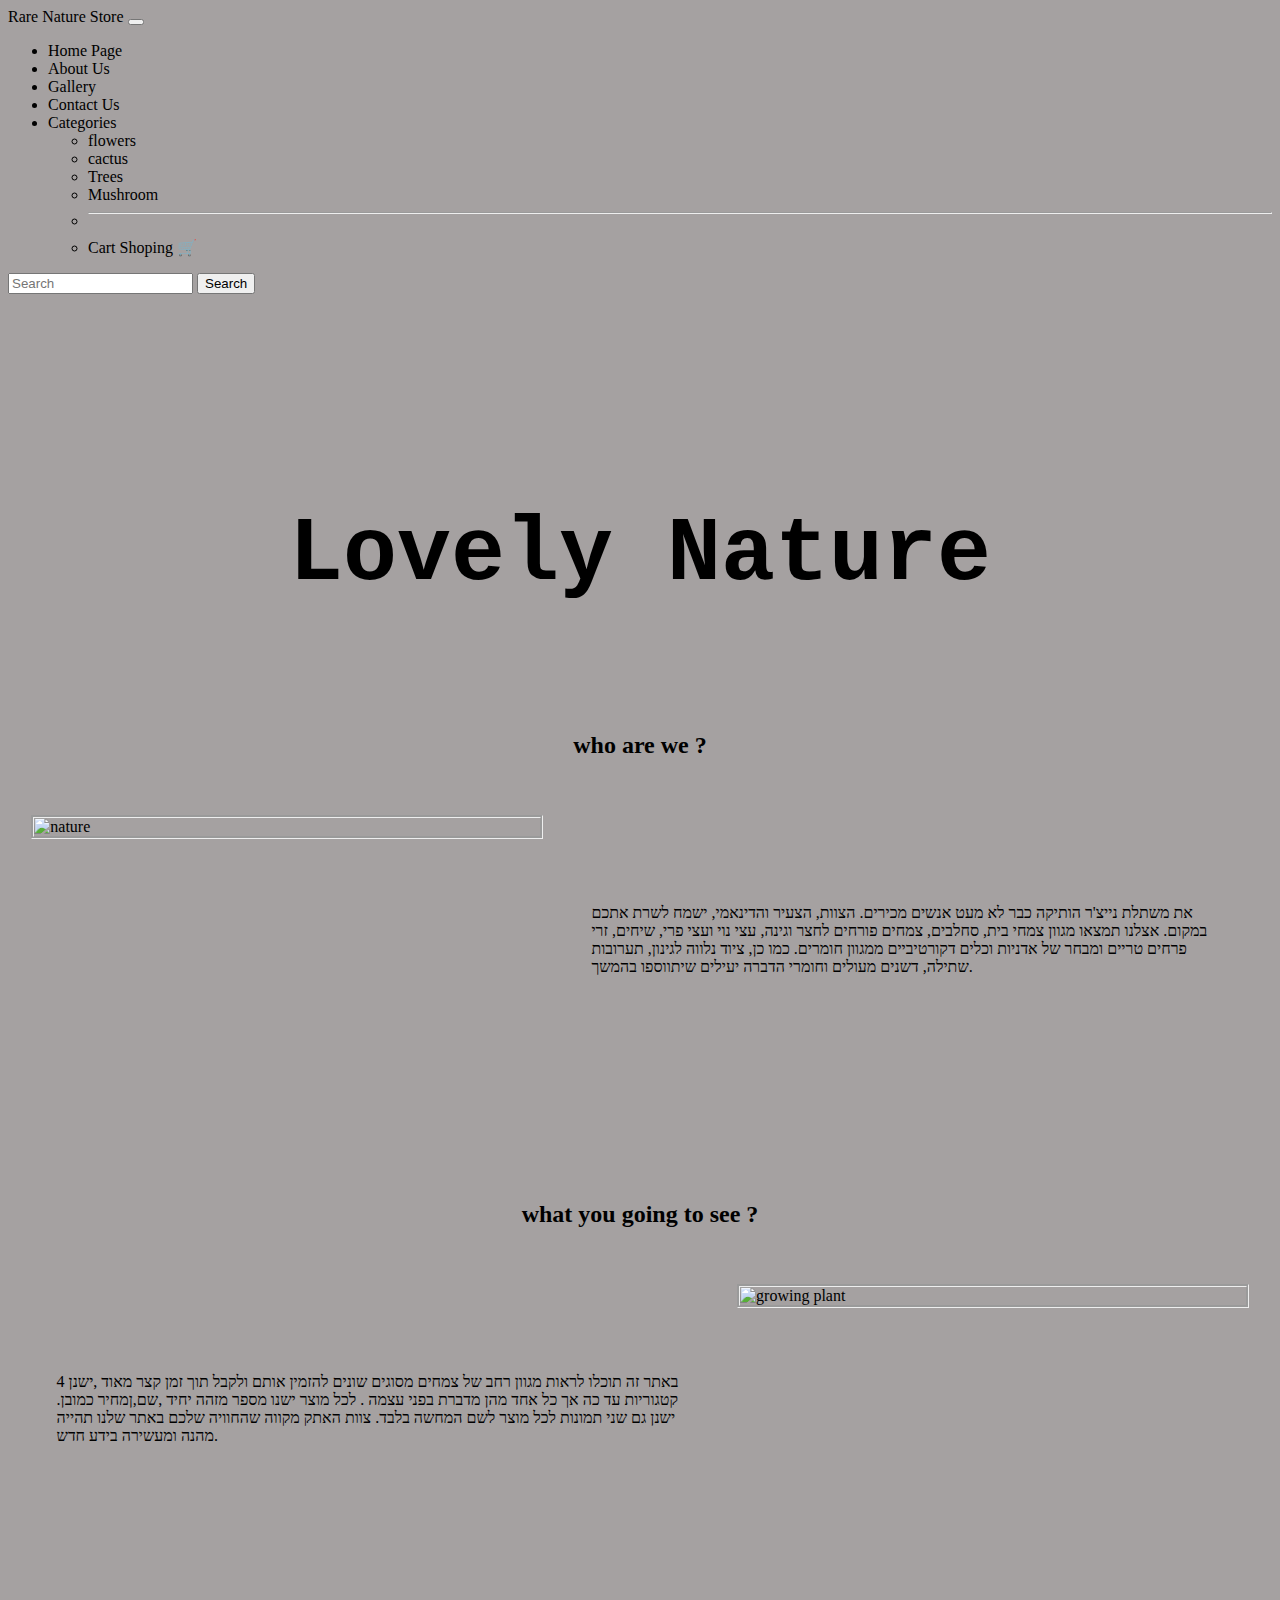
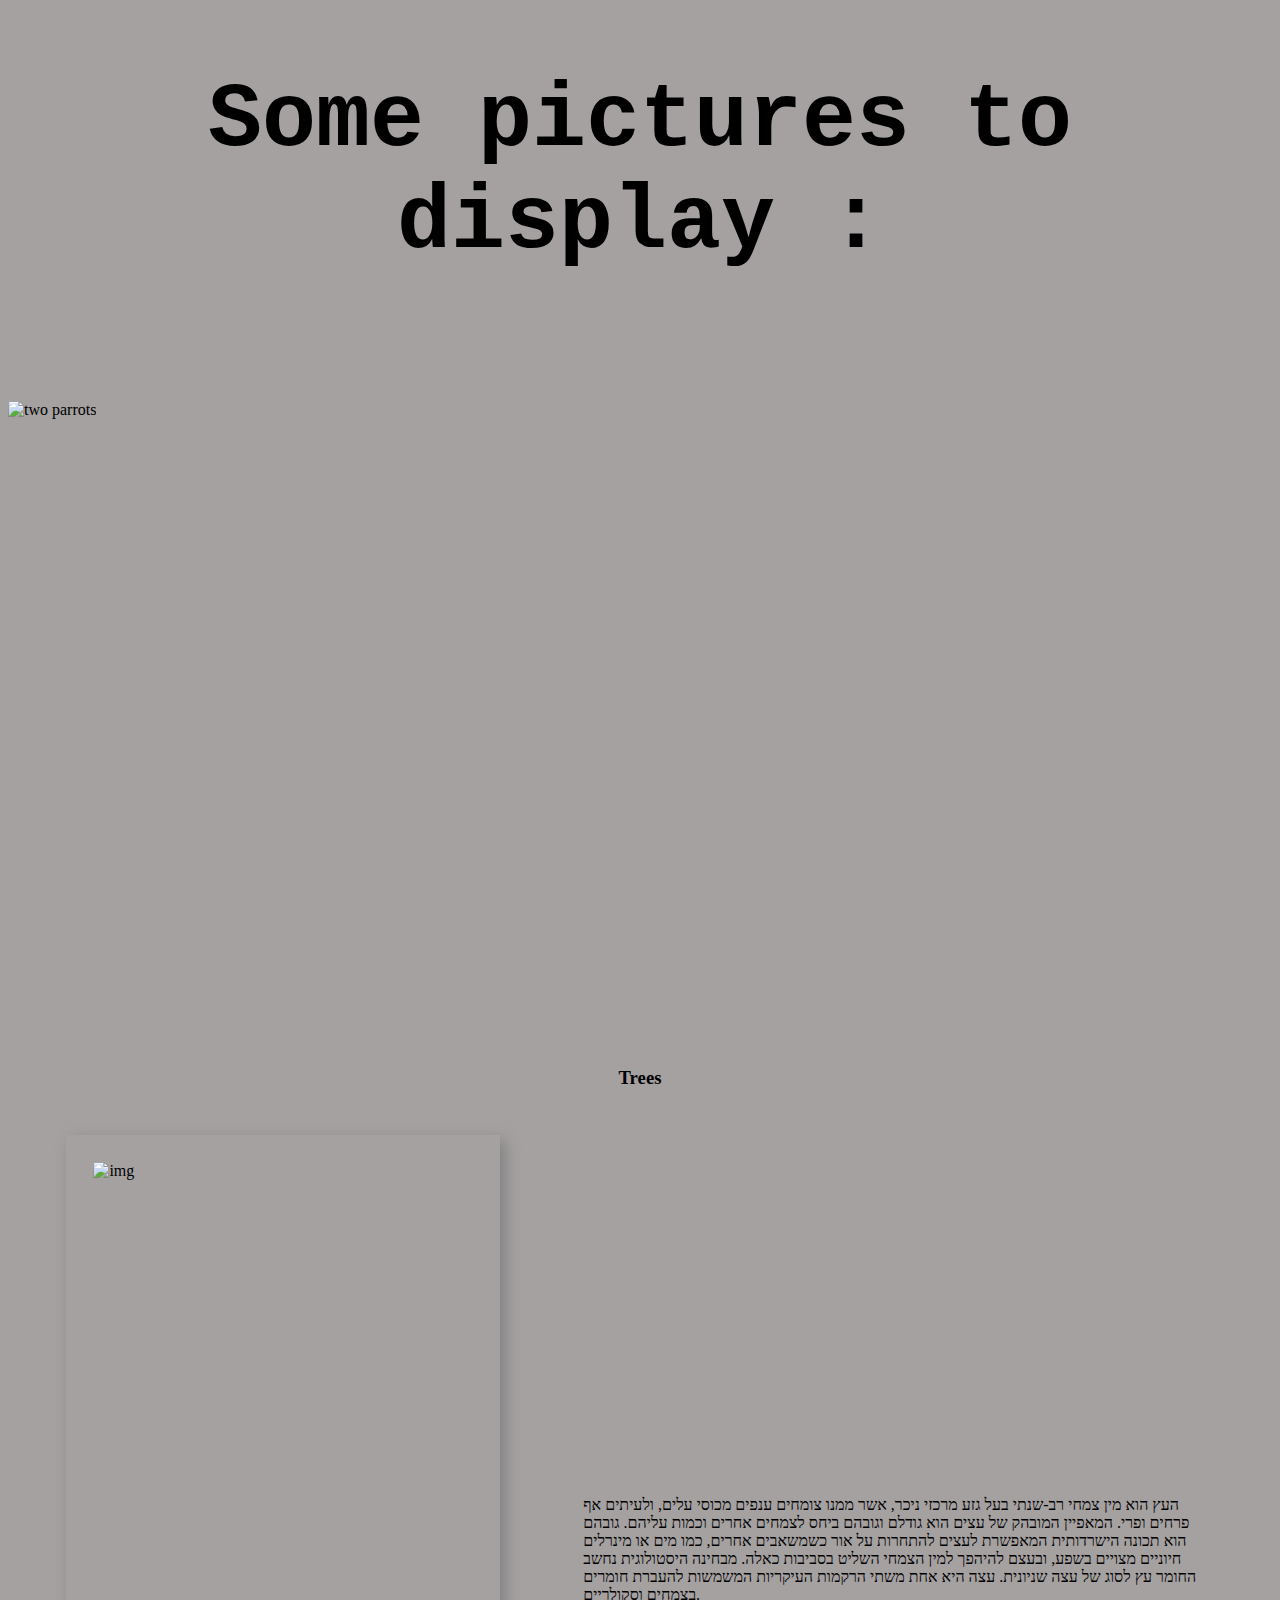
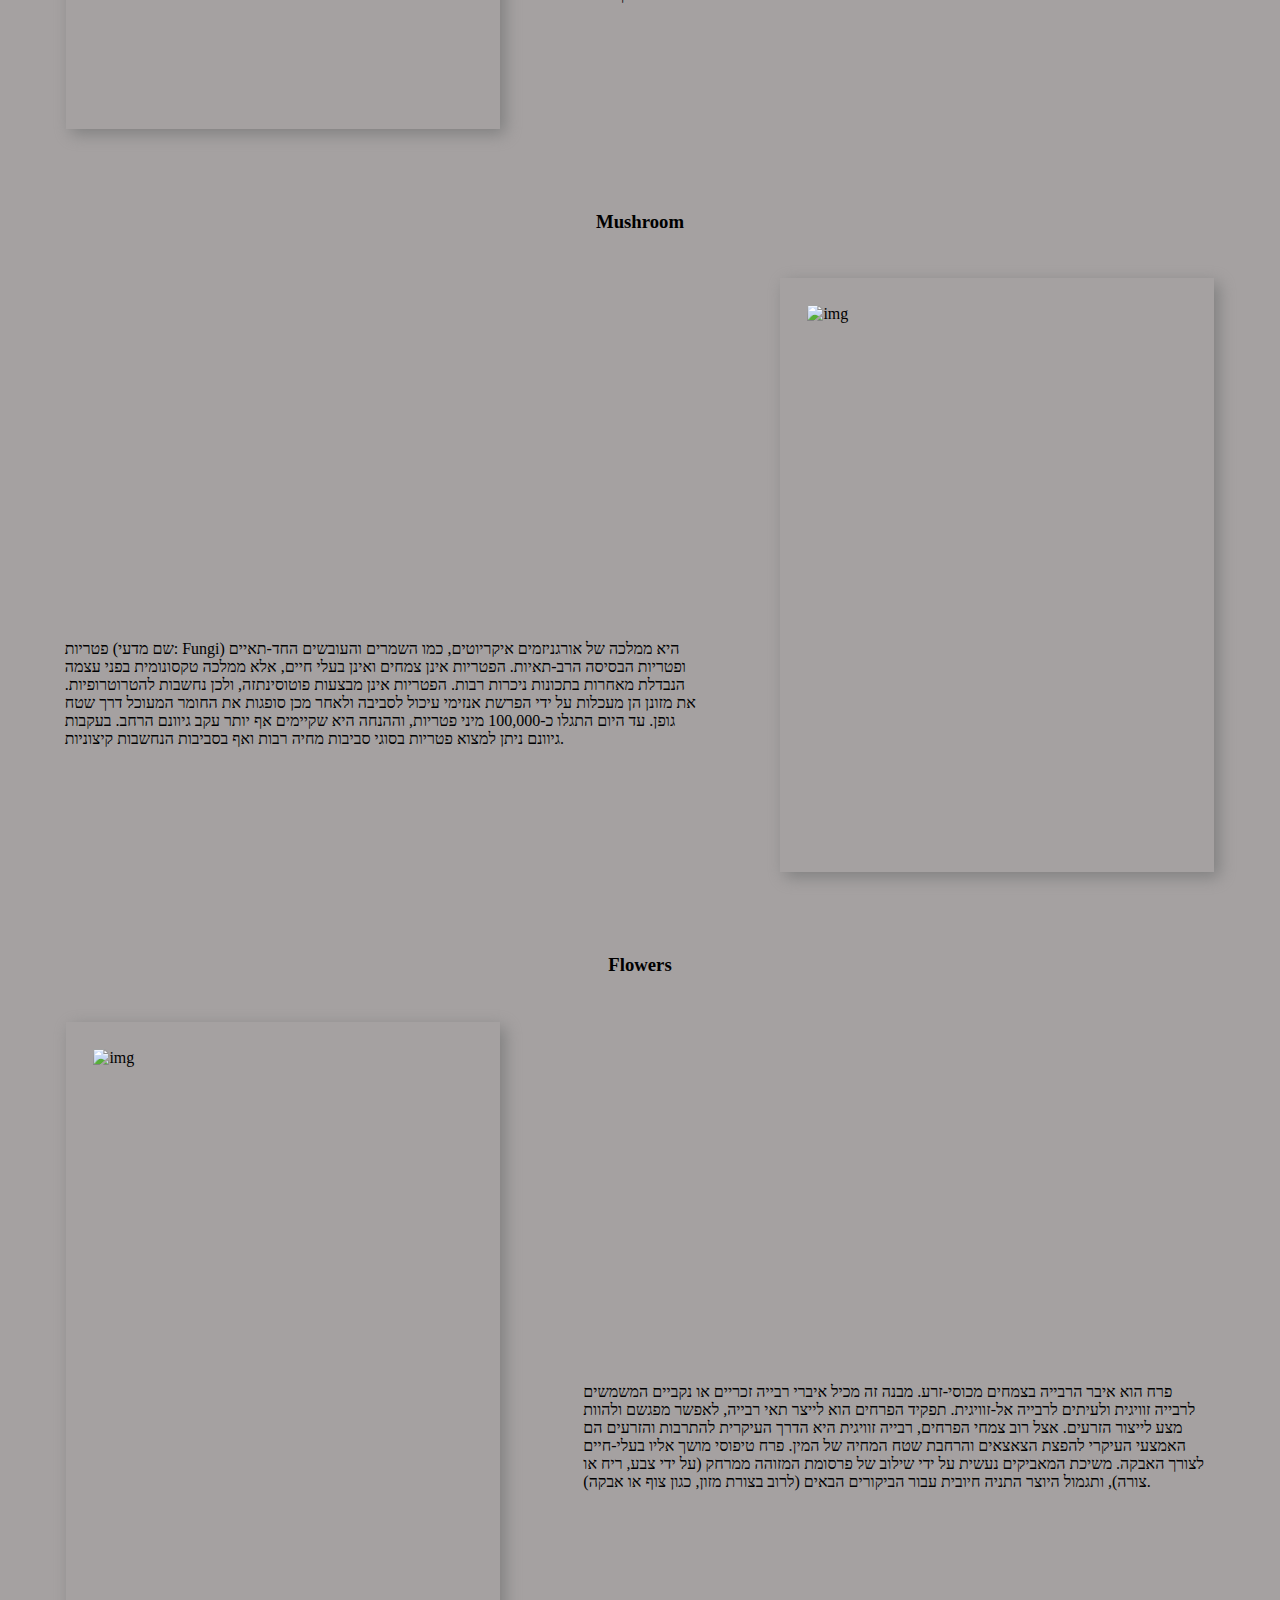
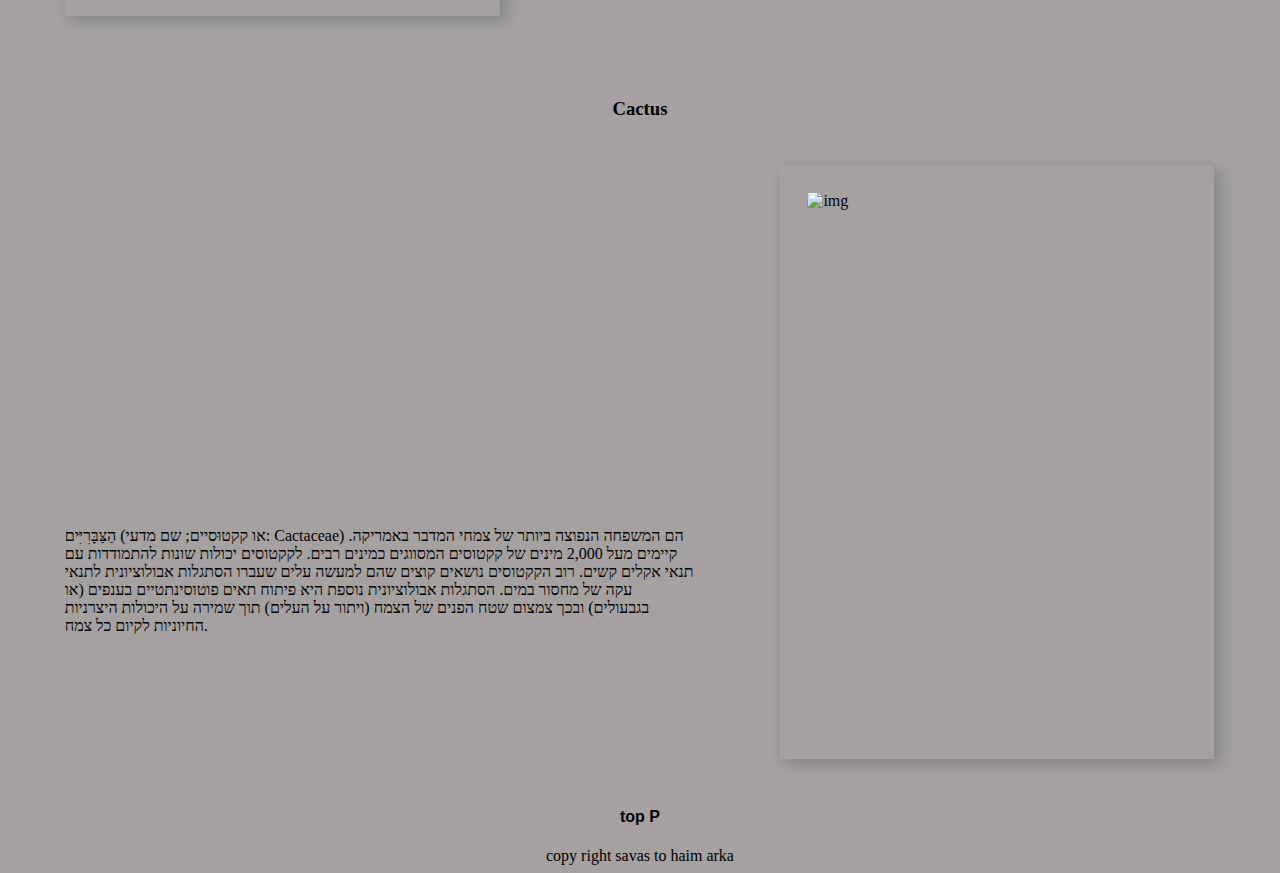
==== index.html @ ee77df8b "change" ====
<!DOCTYPE html>
<html lang="en">

<head>
  <meta charset="UTF-8">
  <meta http-equiv="X-UA-Compatible" content="IE=edge">
  <meta name="viewport" content="width=device-width, initial-scale=1.0">
  <title>🍀 nature shop</title>
  <link href="https://cdn.jsdelivr.net/npm/bootstrap@5.1.1/dist/css/bootstrap.min.css" rel="stylesheet"
    integrity="sha384-F3w7mX95PdgyTmZZMECAngseQB83DfGTowi0iMjiWaeVhAn4FJkqJByhZMI3AhiU" crossorigin="anonymous">
  <link rel="stylesheet" href="../CSS/indexStyle.css">
</head>

<body>
  <header id="header">
    <nav class="navbar navbar-expand-lg navbar-light light bg-light">
      <div class="container-fluid">
        <a class="navbar-brand" href="#">Rare Nature Store</a>
        <button class="navbar-toggler" type="button" data-bs-toggle="collapse" data-bs-target="#navbarSupportedContent"
          aria-controls="navbarSupportedContent" aria-expanded="false" aria-label="Toggle navigation">
          <span class="navbar-toggler-icon"></span>
        </button>
        <div class="collapse navbar-collapse" id="navbarSupportedContent">
          <ul class="navbar-nav me-auto mb-2 mb-lg-0">
            <li class="nav-item">
              <a class="nav-link active" aria-current="page" href="./index.html">Home Page</a>
            </li>
            <li class="nav-item">
              <a class="nav-link" href=./html/aboutUs.html">About Us</a>
            </li>
            <li class="nav-item">
              <a class="nav-link" href=./html/Gallery.html">Gallery</a>
            </li>
            <li class="nav-item">
              <a class="nav-link" href=./html/contact.html">Contact Us</a>
            </li>
            <li class="nav-item dropdown">
              <a class="nav-link dropdown-toggle" href="#" id="navbarDropdown" role="button" data-bs-toggle="dropdown"
                aria-expanded="false">Categories</a>
              <ul class="dropdown-menu" aria-labelledby="navbarDropdown">
                <li><a class="dropdown-item" href="./Categories/flowers.html">flowers</a></li>
                <li><a class="dropdown-item" href="./Categories/cactus.html">cactus</a></li>
                <li><a class="dropdown-item" href="./Categories/Trees.html">Trees</a></li>
                <li><a class="dropdown-item" href="./Categories/Mushroom.html">Mushroom</a></li>
                <li>
                  <hr class="dropdown-divider">
                </li>
                <li><a class="dropdown-item" href="./html/cart.html">Cart Shoping 🛒</a></li>
              </ul>
            </li>
          </ul>
          
          <form class="d-flex">
            <input class="form-control me-2" type="search" placeholder="Search" aria-label="Search">
            <button class="btn btn-outline-success" type="submit">Search</button>
          </form>
        </div>
      </div>
    </nav>
  </header>
  <main>
    <div>
      <video src="../video/משתלת אזור - ברוכים הבאים.mp4" type="video/mp4" autoplay loop muted>
      </video>
      <br><br>
      <h1>Lovely Nature</h1>
      <h2>who are we ?</h2><br><br>
      <section id="explaineContainer-1">
        <img class="explaineImg" src="https://haimarka.github.io/project/img/slider/wallpapper1.jpg" alt="nature" title="nature">
        <p>
          את משתלת נייצ'ר הותיקה כבר לא מעט אנשים מכירים. הצוות, הצעיר והדינאמי, ישמח לשרת אתכם במקום. אצלנו תמצאו מגוון
          צמחי בית, סחלבים, צמחים פורחים לחצר וגינה, עצי נוי ועצי פרי, שיחים, זרי פרחים טריים ומבחר של אדניות וכלים
          דקורטיביים ממגוון חומרים. כמו כן, ציוד נלווה לגינון, תערובות שתילה, דשנים מעולים וחומרי הדברה יעילים שיתווספו
          בהמשך.
        </p>
      </section><br><br>
      <h2>what you going to see ?</h2><br><br>
      <section id="explaineContainer-1">
        <p>
          באתר זה תוכלו לראות מגוון רחב של צמחים מסוגים שונים להזמין אותם ולקבל תוך זמן קצר מאוד ,ישנן 4 קטגוריות עד כה
          אך כל אחד מהן מדברת בפני עצמה . לכל מוצר ישנו מספר מזהה יחיד ,שם,ןמחיר כמובן. ישנן גם שני תמונות לכל מוצר לשם
          המחשה בלבד. צוות האתק מקווה שהחוויה שלכם באתר שלנו תהייה מהנה ומעשירה בידע חדש.
        </p>
        <img class="explaineImg" src="https://miro.medium.com/max/1024/1*5hNntaqc8sPQk069MDwn_A.png" alt="growing plant" title="growing plant">
      </section><br><br>
      <h1>Some pictures to display :</h1>

      <section class="container-1">
        <article class="card">
          <a href="https://he.wikipedia.org/wiki/%D7%98%D7%91%D7%A2"><img
              src="https://cdn.pixabay.com/photo/2018/04/12/18/13/sunset-3314291_960_720.jpg" alt="two parrots" title="nature info"></a>
        </article>
        <article class="card">
          <a href="https://he.wikipedia.org/wiki/%D7%98%D7%91%D7%A2"><img
              src="https://cdn.pixabay.com/photo/2018/11/17/22/15/trees-3822149_960_720.jpg" alt="two parrots red" title="nature info"></a>
        </article>
        <article class="card">
          <a href="https://he.wikipedia.org/wiki/%D7%98%D7%91%D7%A2"><img
              src="https://cdn.pixabay.com/photo/2016/11/08/04/49/jungle-1807476_960_720.jpg" alt="parrot's head" title="nature info"></a>
        </article>
        <article class="card">
          <a href="https://he.wikipedia.org/wiki/%D7%98%D7%91%D7%A2"><img
              src="https://cdn.pixabay.com/photo/2018/01/14/23/12/nature-3082832_960_720.jpg" alt="green parrot" title="nature info"></a>
        </article>
        <article class="card">
          <a href="https://he.wikipedia.org/wiki/%D7%98%D7%91%D7%A2"><img
              src="https://cdn.pixabay.com/photo/2020/07/15/07/15/flower-5406664_960_720.jpg" alt="sick parrot" title="nature info"></a>
        </article>
      </section><br>

      <a href="../Categories/Trees.html"><h3>Trees</h3></a>
      <section class="imgContainer">
        <article class="imgCategoris"> 
        <img class="displayImg" src="https://i.etsystatic.com/5682807/r/il/1bfe81/1487763635/il_fullxfull.1487763635_pneo.jpg" alt="img" title="Trees">
        <p>
          העץ הוא מין צמחי רב-שנתי בעל גזע מרכזי ניכר, אשר ממנו צומחים ענפים מכוסי עלים, ולעיתים אף פרחים ופרי. המאפיין
          המובהק של עצים הוא גודלם וגובהם ביחס לצמחים אחרים וכמות עליהם. גובהם הוא תכונה הישרדותית המאפשרת לעצים להתחרות
          על אור כשמשאבים אחרים, כמו מים או מינרלים חיוניים מצויים בשפע, ובעצם להיהפך למין הצמחי השליט בסביבות כאלה.
          מבחינה היסטולוגית נחשב החומר עץ לסוג של עצה שניונית. עצה היא אחת משתי הרקמות העיקריות המשמשות להעברת חומרים
          בצמחים וסקולריים.
        </p>
      </article>
    </section><br><br>
    <a href="../Categories/Mushroom.html"><h3>Mushroom</h3></a>
      <section class="imgContainer">
        <article class="imgCategoris">
          <p>
            פטריות (שם מדעי: Fungi) היא ממלכה של אורגניזמים איקריוטים, כמו השמרים והעובשים החד-תאיים ופטריות הבסיסה
            הרב-תאיות. הפטריות אינן צמחים ואינן בעלי חיים, אלא ממלכה טקסונומית בפני עצמה הנבדלת מאחרות בתכונות ניכרות
            רבות. הפטריות אינן מבצעות פוטוסינתזה, ולכן נחשבות להטרוטרופיות. את מזונן הן מעכלות על ידי הפרשת אנזימי עיכול
            לסביבה ולאחר מכן סופגות את החומר המעוכל דרך שטח גופן. עד היום התגלו כ-100,000 מיני פטריות, וההנחה היא שקיימים
            אף יותר עקב גיוונם הרחב. בעקבות גיוונם ניתן למצוא פטריות בסוגי סביבות מחיה רבות ואף בסביבות הנחשבות קיצוניות.
          </p>
          <img class="displayImg" src="https://cdn.pixabay.com/photo/2017/09/09/11/30/dictyophora-indusiata-2731742_960_720.jpg" alt="img" title="Mushrooms">
        </article>
      </section><br><br>
      <a href="../Categories/flowers.html"><h3>Flowers</h3></a>
      <section class="imgContainer">
        <article class="imgCategoris">
        <img class="displayImg" src="https://www.nature-and-garden.com/wp-content/uploads/sites/4/2018/06/dahlia.jpg" alt="img" title="Flowers">
        <p>
          פרח הוא איבר הרבייה בצמחים מכוסי-זרע. מבנה זה מכיל איברי רבייה זכריים או נקביים המשמשים לרבייה זוויגית ולעיתים
          לרבייה אל-זוויגית.

          תפקיד הפרחים הוא לייצר תאי רבייה, לאפשר מפגשם ולהוות מצע לייצור הזרעים. אצל רוב צמחי הפרחים, רבייה זוויגית היא
          הדרך העיקרית להתרבות והזרעים הם האמצעי העיקרי להפצת הצאצאים והרחבת שטח המחיה של המין.

          פרח טיפוסי מושך אליו בעלי-חיים לצורך האבקה. משיכת המאביקים נעשית על ידי שילוב של פרסומת המזוהה ממרחק (על ידי
          צבע, ריח או צורה), ותגמול היוצר התניה חיובית עבור הביקורים הבאים (לרוב בצורת מזון, כגון צוף או אבקה).
        </p>
        </article>
      </section><br><br>
      <a href="../Categories/cactus.html"><h3>Cactus</h3></a>
      <section class="imgContainer">
        <article class="imgCategoris">
          <p>
            הַצַּבָּרִיִּים (או קקטוּסיים; שם מדעי: Cactaceae) הם המשפחה הנפוצה ביותר של צמחי המדבר באמריקה. קיימים מעל
            2,000 מינים של קקטוסים המסווגים כמינים רבים. לקקטוסים יכולות שונות להתמודדות עם תנאי אקלים קשים. רוב הקקטוסים
            נושאים קוצים שהם למעשה עלים שעברו הסתגלות אבולוציונית לתנאי עקה של מחסור במים. הסתגלות אבולוציונית נוספת היא
            פיתוח תאים פוטוסינתטיים בענפים (או בגבעולים) ובכך צמצום שטח הפנים של הצמח (ויתור על העלים) תוך שמירה על
            היכולות היצרניות החיוניות לקיום כל צמח.
          </p>
          <img class="displayImg" src="https://i.pinimg.com/originals/84/b3/71/84b371c53495dd8b9ed2aaadfcffedce.jpg" alt="img" title="Cactus">
        </article>
      </section>

    </div>
  </main>
  <a href="#header"><h4>top P</h4></a>
  <footer>
    copy right savas to haim arka
  </footer>
  <script src="../javascript/main.js" type="text/javascript"></script>
  <script src="https://cdn.jsdelivr.net/npm/bootstrap@5.1.1/dist/js/bootstrap.bundle.min.js"
    integrity="sha384-/bQdsTh/da6pkI1MST/rWKFNjaCP5gBSY4sEBT38Q/9RBh9AH40zEOg7Hlq2THRZ"
    crossorigin="anonymous"></script>

</body>

</html>
---- CSS/indexStyle.css ----
body{
    background-color:  rgb(165, 161, 161);
}

video{
    position: relative;
    width: 100%;
    height: 100%;
}

#header {
    width: 100%;
}


#explaineContainer-1{
    display: flex;
    justify-content: space-evenly;
}

.explaineContainer-1 ,p{
    margin-top: 5%;
}

.explaineImg{
    border-style:groove;
    height: 40%;
    width: 40%;
}

.container-1 {
    display: flex;
    width: 100%;
    height: 70vh;
    overflow: hidden;
}

.card {
    width: 100%;
    height: 100%;
    flex-shrink: 0;
    animation: move 16s alternate infinite;
    animation-delay: 1s;
}

.container-1 .card img {
    width: 100%;
    height: 90vh;
}

@keyframes move {
    0% {
        transform: translateX(0%);
    }
    25% {
        transform: translateX(-100%);
    }
    50% {
        transform: translateX(-200%);
    }
    75% {
        transform: translateX(-300%);
    }
    100% {
        transform: translateX(-400%);
    }
}

h1{
    font-size: 10vh;
    text-align: center;
    font-family: 'Courier New', Courier, monospace;
    margin-top: 3%;
    margin-bottom: 10%;
}

h2{
    text-align: center;
    margin-top: 3%;

}

h3{
    text-align: center;
    font-family: 'Times New Roman', Times, serif;    
}
h4{
    text-align: center;
    font-family: Verdana, Geneva, Tahoma, sans-serif;
    
}
a{
    text-decoration: none;
    color: black;

}


.imgContainer{
    display: flex;
    align-items: center;
    height: 100%;
    width: 100%;
 
}

.imgCategoris{
    display: flex;
    align-items: flex-end;
    justify-content: space-evenly;
    height: 100%;
    width: 100%;
}

.displayImg{
    height: 60vh;
    width: 30%;
    padding: 3vh;
    margin: 3vh;
    box-shadow: 5px 5px 15px grey;
    transition: 3s;
}

.displayImg:hover{
    transition: 2s;
    transform: scale(110%);
}

p{
    height: 100%;
    width: 50%;
    margin-bottom: 10%;
    transition: 1s;
    padding: 2%;
    
}

p:hover{
    transition: 1s;
    transform: scale(110%);
    background-color: rgb(141, 138, 138);
    border-radius: 7%;
}

footer{
    text-align: center;
}

h3{
    text-align: center;
    
}


@media screen and (max-width:1024px){
    body{
        background-color: rgb(165, 161, 161);
    }

   
    .displayImg{
        height: 39%;
        width: 39%;
    }
    p:hover{
       color: white;
    }
}

@media screen and (max-width:768px){
    body{
        background-color: rgb(165, 161, 161);
    }

     .displayImg{
        height: 40%;
        width: 40%;
        margin-bottom: 15%;
    }
}


@media screen and (max-width:426px){
    body{
        background-color: rgb(165, 161, 161);
    }

    h1{
        font-size: 220%;
    }

    #explaineContainer-1{
        display: flex;
        flex-wrap: wrap;
    }
    
    .explaineImg{
        border-style:groove;
        margin: 5%;
        height: 80%;
        width: 80%;
    }

 

    .imgCategoris{
        display: flex;
        flex-wrap: wrap;
        height: 100%;
        width: 100%;
    }

    .displayImg{
        height: 80%;
        width: 80%;
       
        box-shadow: 5px 5px 15px grey;
        transition: 3s;
    }
    
}
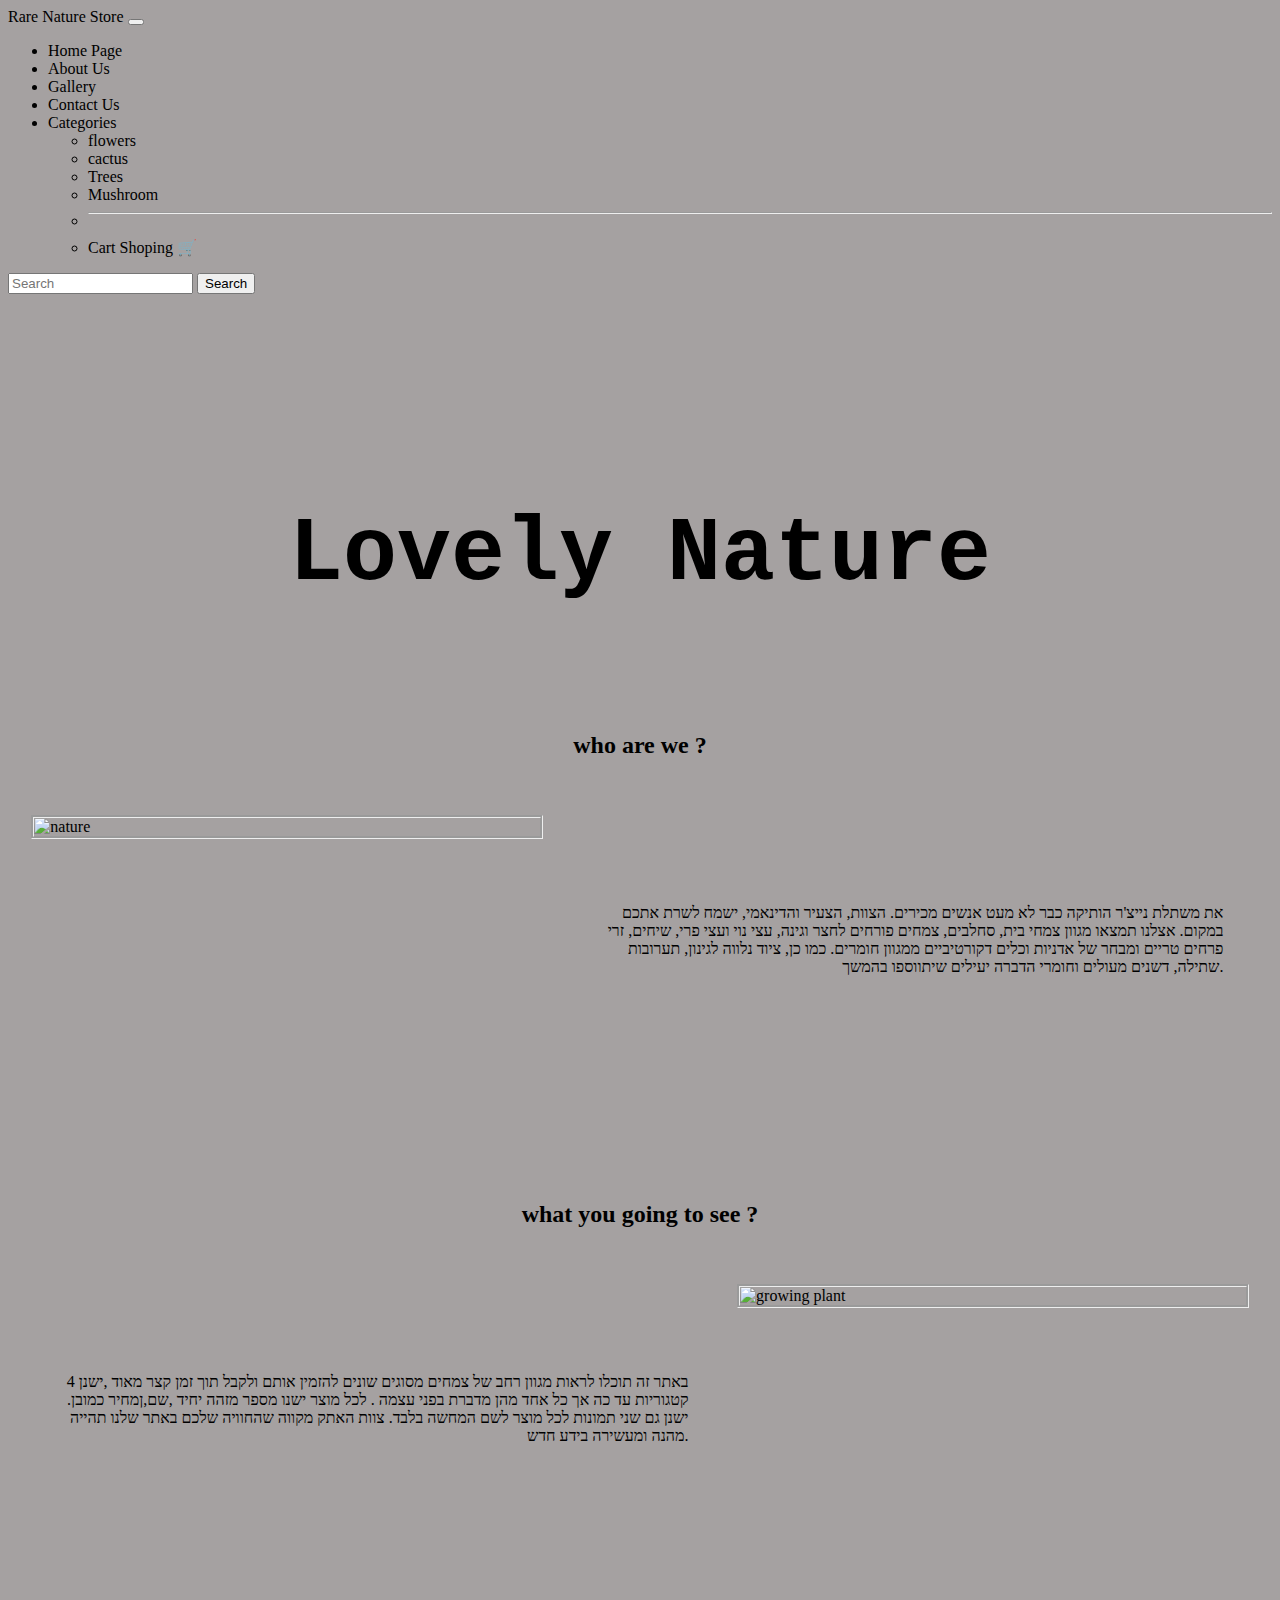
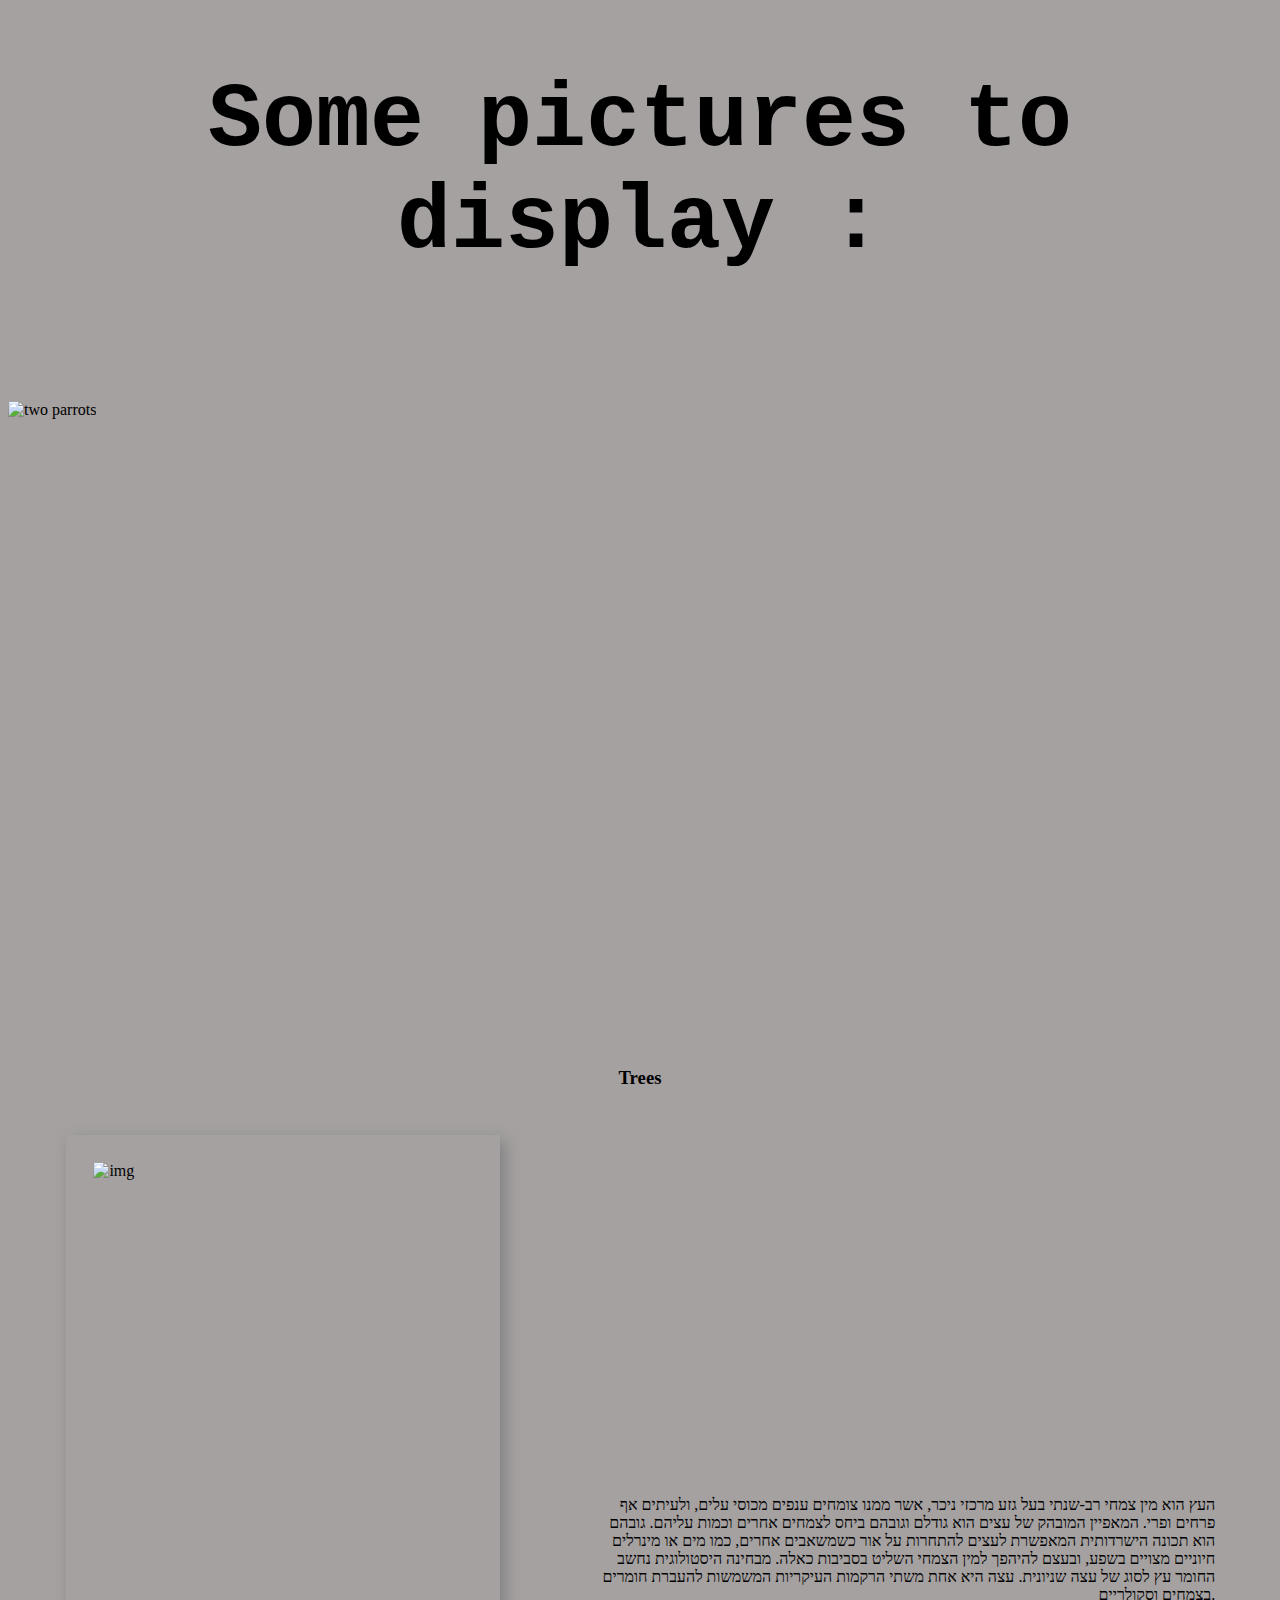
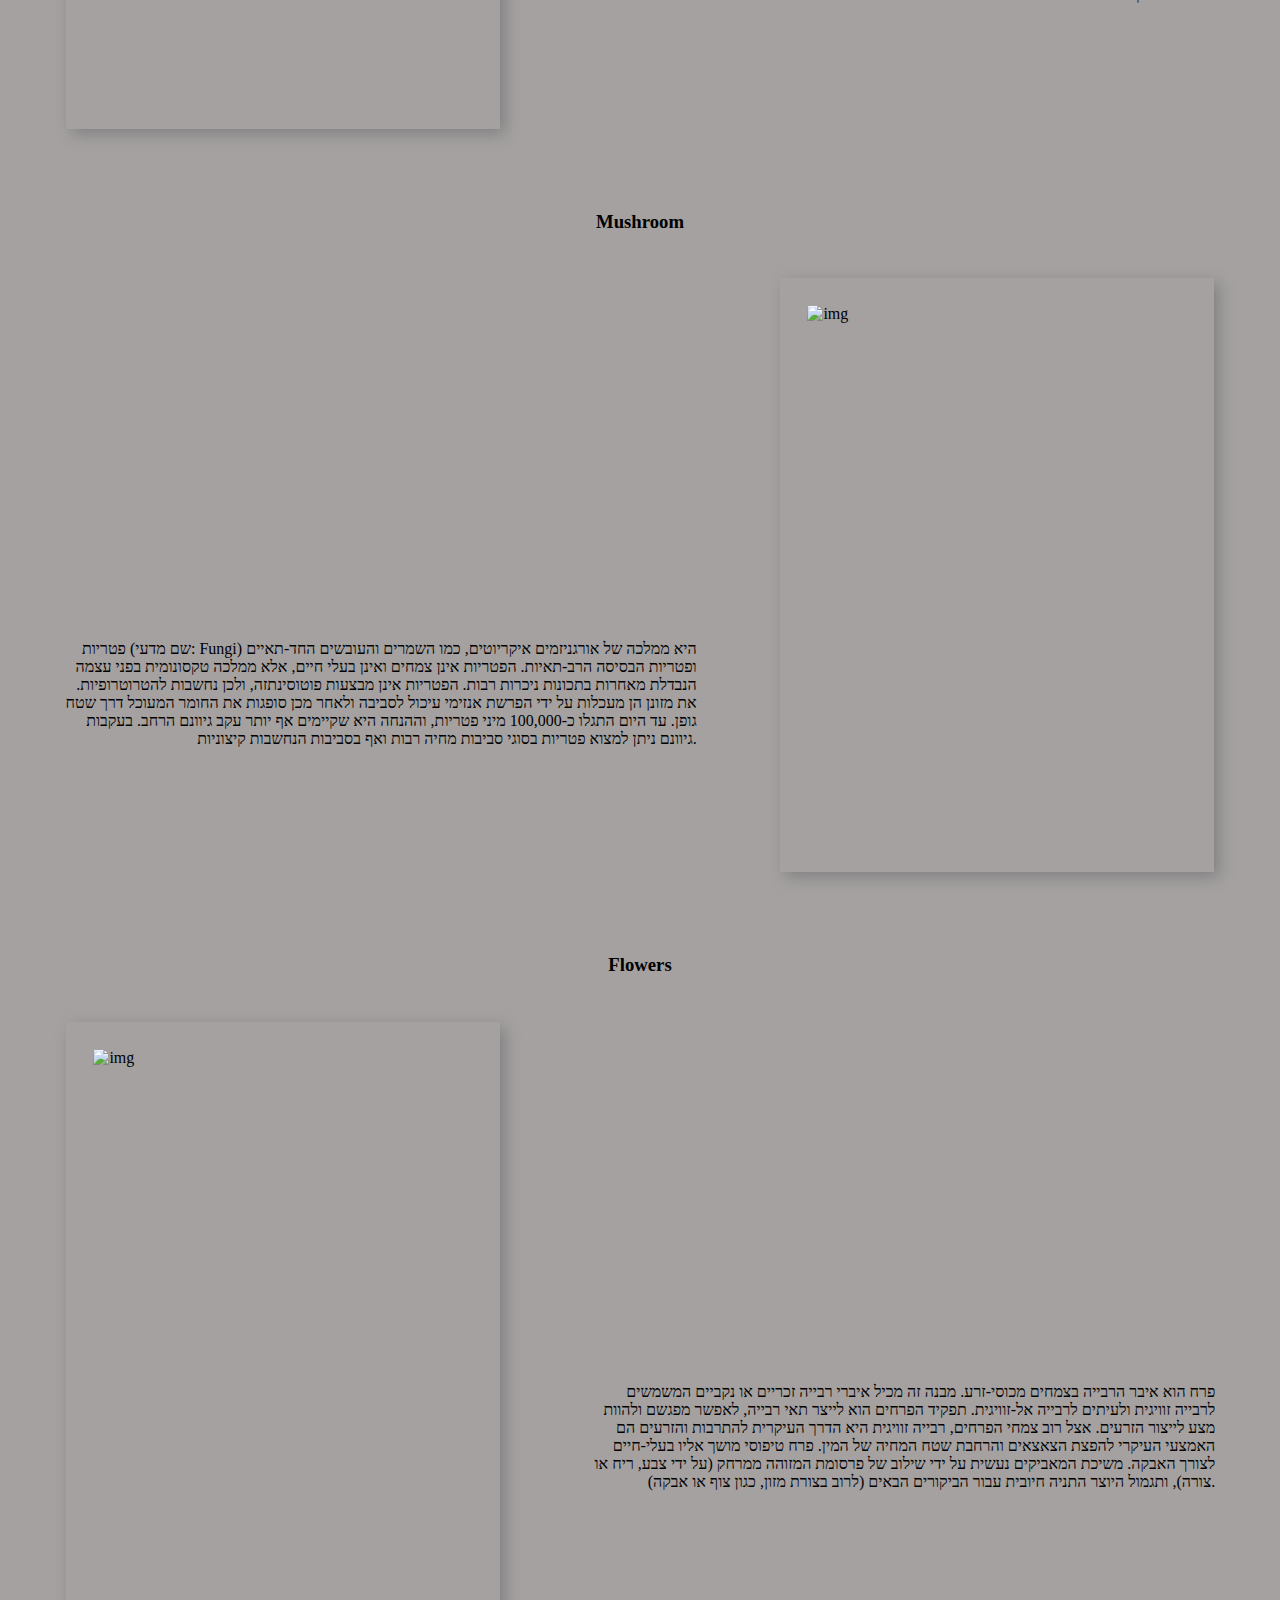
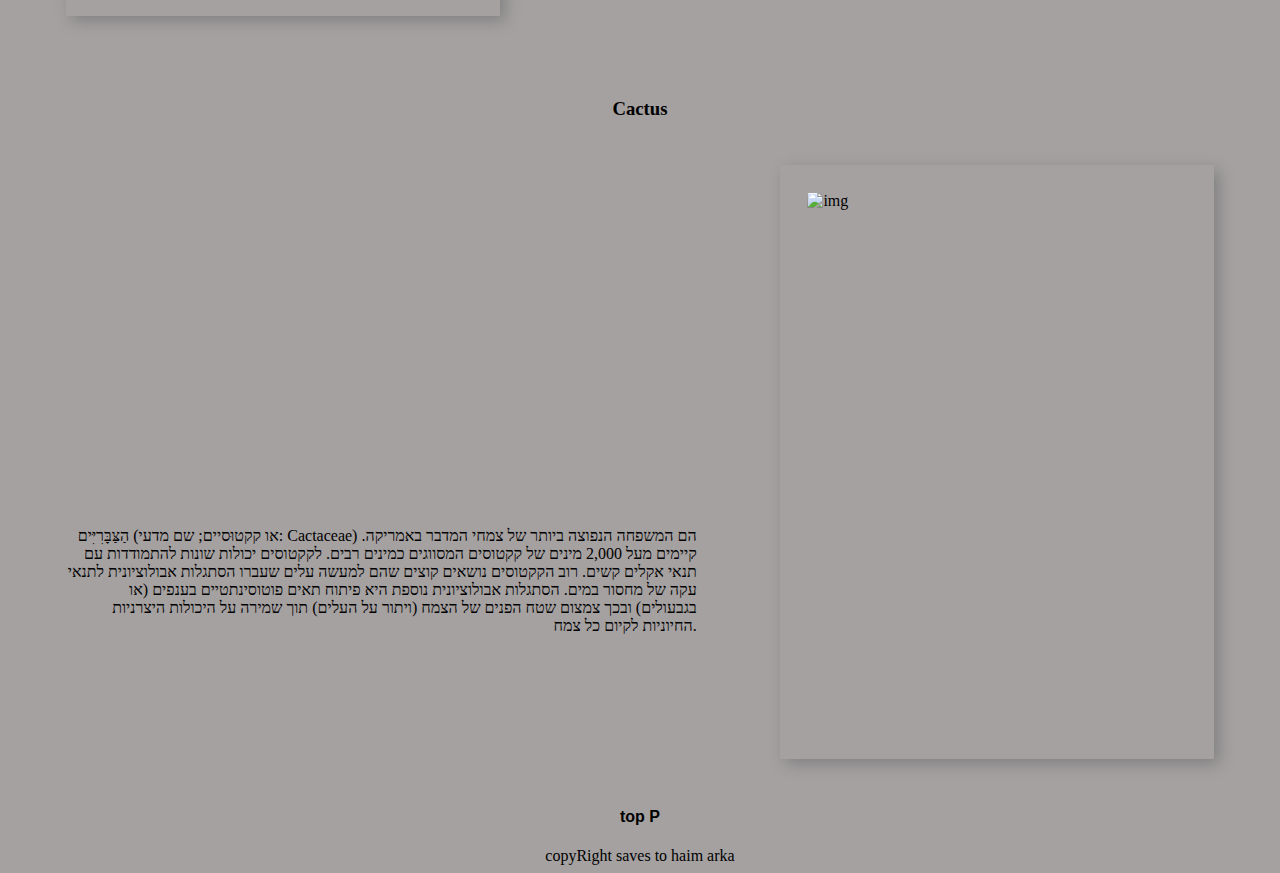
==== commit 94e8120f: "before last" ====
--- a/index.html
+++ b/index.html
@@ -5,10 +5,10 @@
   <meta charset="UTF-8">
   <meta http-equiv="X-UA-Compatible" content="IE=edge">
   <meta name="viewport" content="width=device-width, initial-scale=1.0">
-  <title>🍀 nature shop</title>
+  <title>🍀 Nature Store</title>
   <link href="https://cdn.jsdelivr.net/npm/bootstrap@5.1.1/dist/css/bootstrap.min.css" rel="stylesheet"
     integrity="sha384-F3w7mX95PdgyTmZZMECAngseQB83DfGTowi0iMjiWaeVhAn4FJkqJByhZMI3AhiU" crossorigin="anonymous">
-  <link rel="stylesheet" href="../CSS/indexStyle.css">
+  <link rel="stylesheet" href="./CSS/indexStyle.css">
 </head>
 
 <body>
@@ -26,13 +26,13 @@
               <a class="nav-link active" aria-current="page" href="./index.html">Home Page</a>
             </li>
             <li class="nav-item">
-              <a class="nav-link" href=./html/aboutUs.html">About Us</a>
+              <a class="nav-link" href="./html/aboutUs.html">About Us</a>
             </li>
             <li class="nav-item">
-              <a class="nav-link" href=./html/Gallery.html">Gallery</a>
+              <a class="nav-link" href="./html/Gallery.html">Gallery</a>
             </li>
             <li class="nav-item">
-              <a class="nav-link" href=./html/contact.html">Contact Us</a>
+              <a class="nav-link" href="./html/contact.html">Contact Us</a>
             </li>
             <li class="nav-item dropdown">
               <a class="nav-link dropdown-toggle" href="#" id="navbarDropdown" role="button" data-bs-toggle="dropdown"
@@ -60,7 +60,7 @@
   </header>
   <main>
     <div>
-      <video src="../video/משתלת אזור - ברוכים הבאים.mp4" type="video/mp4" autoplay loop muted>
+      <video src="./video/משתלת אזור - ברוכים הבאים.mp4" type="video/mp4" autoplay loop muted>
       </video>
       <br><br>
       <h1>Lovely Nature</h1>
@@ -108,7 +108,7 @@
         </article>
       </section><br>
 
-      <a href="../Categories/Trees.html"><h3>Trees</h3></a>
+      <a href="./Categories/Trees.html"><h3>Trees</h3></a>
       <section class="imgContainer">
         <article class="imgCategoris"> 
         <img class="displayImg" src="https://i.etsystatic.com/5682807/r/il/1bfe81/1487763635/il_fullxfull.1487763635_pneo.jpg" alt="img" title="Trees">
@@ -121,7 +121,7 @@
         </p>
       </article>
     </section><br><br>
-    <a href="../Categories/Mushroom.html"><h3>Mushroom</h3></a>
+    <a href="./Categories/Mushroom.html"><h3>Mushroom</h3></a>
       <section class="imgContainer">
         <article class="imgCategoris">
           <p>
@@ -134,7 +134,7 @@
           <img class="displayImg" src="https://cdn.pixabay.com/photo/2017/09/09/11/30/dictyophora-indusiata-2731742_960_720.jpg" alt="img" title="Mushrooms">
         </article>
       </section><br><br>
-      <a href="../Categories/flowers.html"><h3>Flowers</h3></a>
+      <a href="./Categories/flowers.html"><h3>Flowers</h3></a>
       <section class="imgContainer">
         <article class="imgCategoris">
         <img class="displayImg" src="https://www.nature-and-garden.com/wp-content/uploads/sites/4/2018/06/dahlia.jpg" alt="img" title="Flowers">
@@ -150,7 +150,7 @@
         </p>
         </article>
       </section><br><br>
-      <a href="../Categories/cactus.html"><h3>Cactus</h3></a>
+      <a href="./Categories/cactus.html"><h3>Cactus</h3></a>
       <section class="imgContainer">
         <article class="imgCategoris">
           <p>
@@ -168,7 +168,7 @@
   </main>
   <a href="#header"><h4>top P</h4></a>
   <footer>
-    copy right savas to haim arka
+    copyRight saves to haim arka
   </footer>
   <script src="../javascript/main.js" type="text/javascript"></script>
   <script src="https://cdn.jsdelivr.net/npm/bootstrap@5.1.1/dist/js/bootstrap.bundle.min.js"
--- a/CSS/indexStyle.css
+++ b/CSS/indexStyle.css
@@ -132,6 +132,7 @@
     margin-bottom: 10%;
     transition: 1s;
     padding: 2%;
+    text-align: right;
     
 }
 
@@ -140,6 +141,7 @@
     transform: scale(110%);
     background-color: rgb(141, 138, 138);
     border-radius: 7%;
+
 }
 
 footer{
@@ -187,6 +189,26 @@
 
     h1{
         font-size: 220%;
+    }
+
+    .container-1 {
+        display: flex;
+        width: 100%;
+        height: 70vh;
+        overflow: hidden;
+    }
+    
+    .card {
+        width: 100%;
+        height: 50%;
+        flex-shrink: 0;
+        animation: move 16s alternate infinite;
+        animation-delay: 1s;
+    }
+
+    .container-1 .card img {
+        width: 100%;
+        height: 50vh;
     }
 
     #explaineContainer-1{
